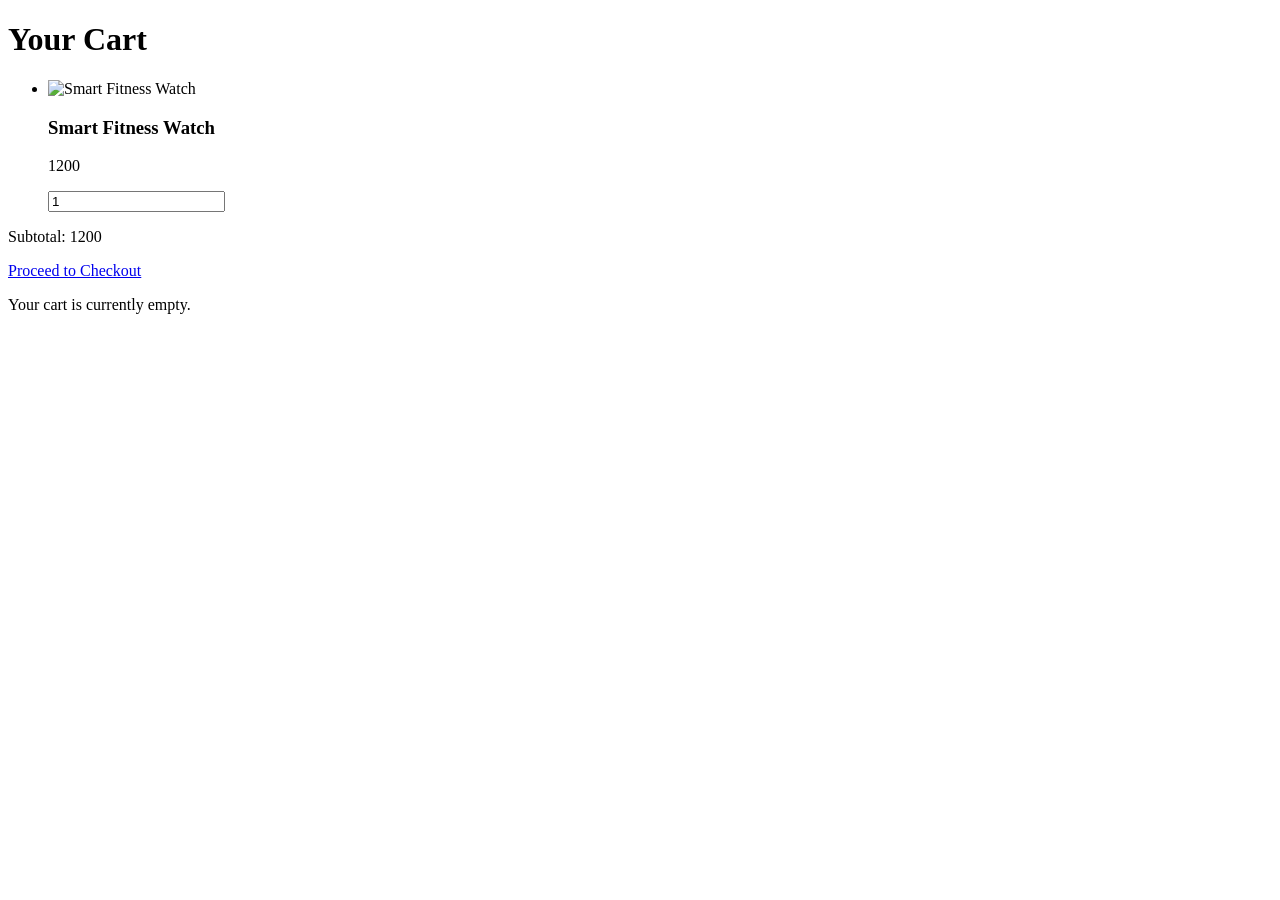
==== cart.html @ e136191b "Add files via upload this is my laboratory 1." ====
<!DOCTYPE html>
<html lang="en">
<head>
  <meta charset="UTF-8">
  <title>Shopping Cart</title>
</head>
<body>

<h1>Your Cart</h1>

<ul>
  <li>
    <img src="watch.jpg" alt="Smart Fitness Watch" width="100">
    <h3>Smart Fitness Watch</h3>
    <p>1200</p>
    <input type="number" value="1" min="1">
  </li>
</ul>

<section>
  <p>Subtotal: 1200</p>
</section>

<a href="checkout.html">Proceed to Checkout</a>

<section>
  <p>Your cart is currently empty.</p>
</section>

</body>
</html>
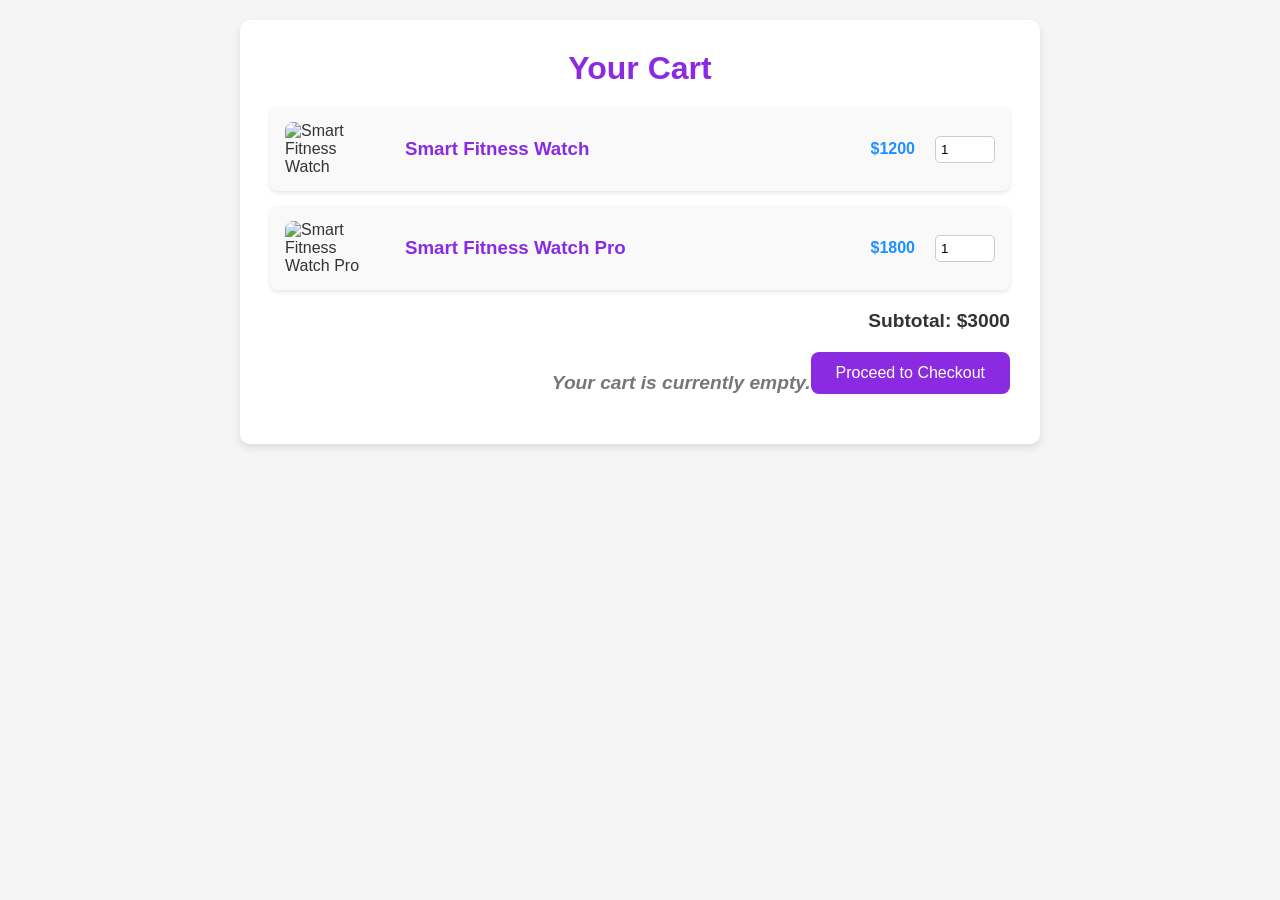
==== commit 2d9ea19b: "Add files via upload This is my lab 2" ====
--- a/cart.html
+++ b/cart.html
@@ -3,29 +3,155 @@
 <head>
   <meta charset="UTF-8">
   <title>Shopping Cart</title>
+  <style>
+    /* Reset */
+    * {
+      margin: 0;
+      padding: 0;
+      box-sizing: border-box;
+      font-family: Arial, sans-serif;
+    }
+
+    body {
+      background-color: #f5f5f5;
+      color: #333;
+      display: flex;
+      justify-content: center;
+      padding: 20px;
+    }
+
+    .container {
+      background-color: #fff;
+      padding: 30px;
+      border-radius: 10px;
+      max-width: 800px;
+      width: 100%;
+      box-shadow: 0 4px 8px rgba(0,0,0,0.1);
+    }
+
+    h1 {
+      color: #8a2be2; /* Purple heading */
+      margin-bottom: 20px;
+      text-align: center;
+    }
+
+    ul {
+      list-style: none;
+      margin-bottom: 20px;
+    }
+
+    ul li {
+      display: flex;
+      align-items: center;
+      gap: 20px;
+      background-color: #f9f9f9;
+      padding: 15px;
+      border-radius: 8px;
+      margin-bottom: 15px;
+      box-shadow: 0 2px 4px rgba(0,0,0,0.1);
+    }
+
+    ul li img {
+      width: 100px;
+      border-radius: 8px;
+    }
+
+    ul li h3 {
+      color: #8a2be2; /* Purple product title */
+      flex: 1;
+    }
+
+    ul li p {
+      color: #1e90ff; /* Blue price */
+      font-weight: bold;
+    }
+
+    ul li input[type="number"] {
+      width: 60px;
+      padding: 5px;
+      border: 1px solid #ccc;
+      border-radius: 5px;
+    }
+
+    section p {
+      font-size: 1.2em;
+      font-weight: bold;
+      text-align: right;
+      margin-bottom: 20px;
+    }
+
+    a.checkout-btn {
+      display: inline-block;
+      background-color: #8a2be2; /* Purple button */
+      color: white;
+      text-decoration: none;
+      padding: 12px 25px;
+      border-radius: 8px;
+      font-size: 1em;
+      transition: background 0.3s;
+      margin-bottom: 20px;
+      float: right;
+    }
+
+    a.checkout-btn:hover {
+      background-color: #6a1fb5; /* Darker purple hover */
+    }
+
+    .empty-cart {
+      text-align: center;
+      color: #777;
+      font-style: italic;
+      margin-top: 40px;
+    }
+
+    /* Responsive */
+    @media (max-width: 600px) {
+      ul li {
+        flex-direction: column;
+        align-items: flex-start;
+      }
+      a.checkout-btn {
+        float: none;
+        width: 100%;
+        text-align: center;
+      }
+      section p {
+        text-align: left;
+      }
+    }
+  </style>
 </head>
 <body>
 
-<h1>Your Cart</h1>
+<div class="container">
+  <h1>Your Cart</h1>
 
-<ul>
-  <li>
-    <img src="watch.jpg" alt="Smart Fitness Watch" width="100">
-    <h3>Smart Fitness Watch</h3>
-    <p>1200</p>
-    <input type="number" value="1" min="1">
-  </li>
-</ul>
+  <ul>
+    <li>
+      <img src="https://via.placeholder.com/100" alt="Smart Fitness Watch">
+      <h3>Smart Fitness Watch</h3>
+      <p>$1200</p>
+      <input type="number" value="1" min="1">
+    </li>
 
-<section>
-  <p>Subtotal: 1200</p>
-</section>
+    <li>
+      <img src="https://via.placeholder.com/100" alt="Smart Fitness Watch Pro">
+      <h3>Smart Fitness Watch Pro</h3>
+      <p>$1800</p>
+      <input type="number" value="1" min="1">
+    </li>
+  </ul>
 
-<a href="checkout.html">Proceed to Checkout</a>
+  <section>
+    <p>Subtotal: $3000</p>
+  </section>
 
-<section>
-  <p>Your cart is currently empty.</p>
-</section>
+  <a href="checkout.html" class="checkout-btn">Proceed to Checkout</a>
+
+  <section class="empty-cart">
+    <p>Your cart is currently empty.</p>
+  </section>
+</div>
 
 </body>
 </html>
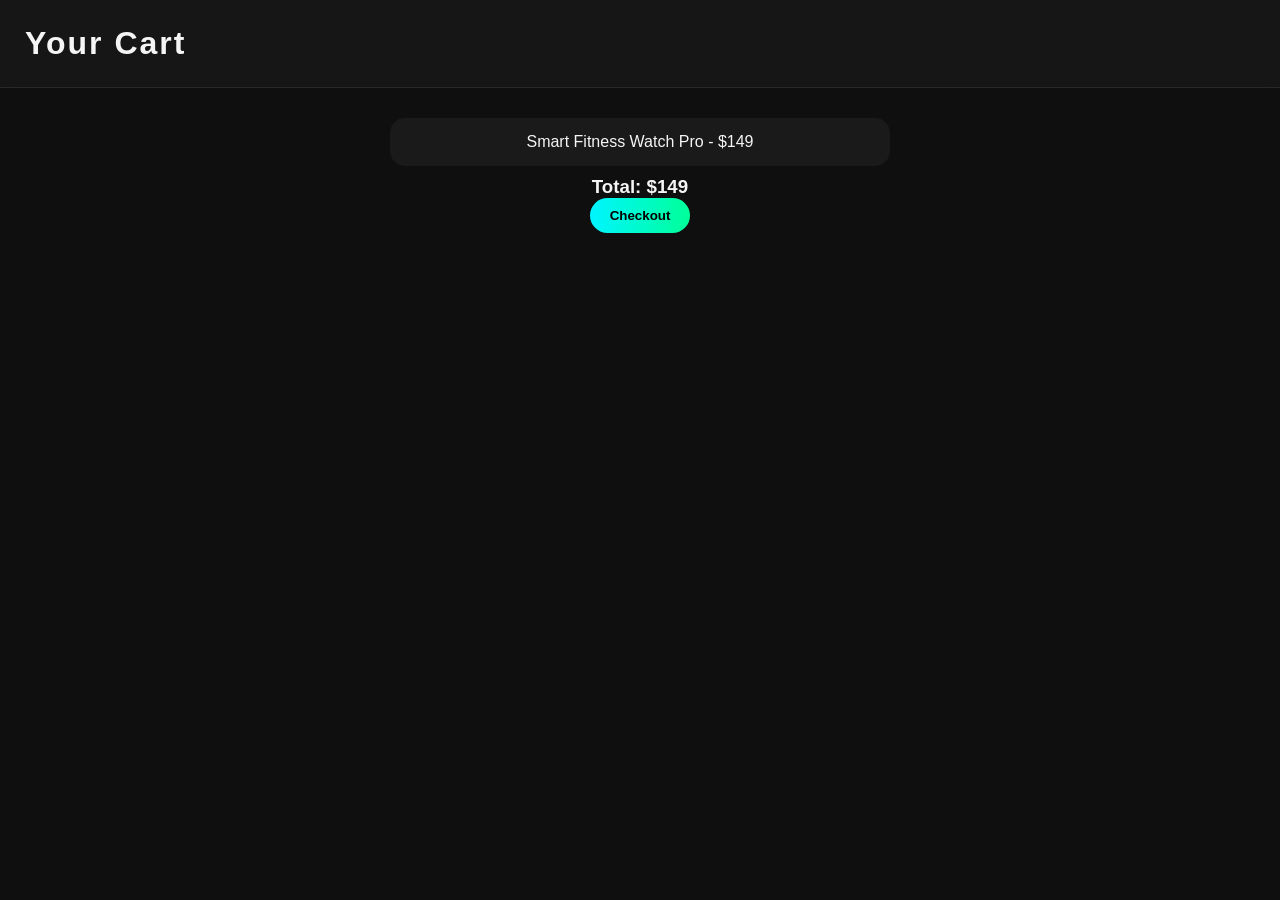
==== commit 7931948f: "Add files via upload" ====
--- a/cart.html
+++ b/cart.html
@@ -1,157 +1,23 @@
 <!DOCTYPE html>
-<html lang="en">
+<html>
 <head>
-  <meta charset="UTF-8">
-  <title>Shopping Cart</title>
-  <style>
-    /* Reset */
-    * {
-      margin: 0;
-      padding: 0;
-      box-sizing: border-box;
-      font-family: Arial, sans-serif;
-    }
-
-    body {
-      background-color: #f5f5f5;
-      color: #333;
-      display: flex;
-      justify-content: center;
-      padding: 20px;
-    }
-
-    .container {
-      background-color: #fff;
-      padding: 30px;
-      border-radius: 10px;
-      max-width: 800px;
-      width: 100%;
-      box-shadow: 0 4px 8px rgba(0,0,0,0.1);
-    }
-
-    h1 {
-      color: #8a2be2; /* Purple heading */
-      margin-bottom: 20px;
-      text-align: center;
-    }
-
-    ul {
-      list-style: none;
-      margin-bottom: 20px;
-    }
-
-    ul li {
-      display: flex;
-      align-items: center;
-      gap: 20px;
-      background-color: #f9f9f9;
-      padding: 15px;
-      border-radius: 8px;
-      margin-bottom: 15px;
-      box-shadow: 0 2px 4px rgba(0,0,0,0.1);
-    }
-
-    ul li img {
-      width: 100px;
-      border-radius: 8px;
-    }
-
-    ul li h3 {
-      color: #8a2be2; /* Purple product title */
-      flex: 1;
-    }
-
-    ul li p {
-      color: #1e90ff; /* Blue price */
-      font-weight: bold;
-    }
-
-    ul li input[type="number"] {
-      width: 60px;
-      padding: 5px;
-      border: 1px solid #ccc;
-      border-radius: 5px;
-    }
-
-    section p {
-      font-size: 1.2em;
-      font-weight: bold;
-      text-align: right;
-      margin-bottom: 20px;
-    }
-
-    a.checkout-btn {
-      display: inline-block;
-      background-color: #8a2be2; /* Purple button */
-      color: white;
-      text-decoration: none;
-      padding: 12px 25px;
-      border-radius: 8px;
-      font-size: 1em;
-      transition: background 0.3s;
-      margin-bottom: 20px;
-      float: right;
-    }
-
-    a.checkout-btn:hover {
-      background-color: #6a1fb5; /* Darker purple hover */
-    }
-
-    .empty-cart {
-      text-align: center;
-      color: #777;
-      font-style: italic;
-      margin-top: 40px;
-    }
-
-    /* Responsive */
-    @media (max-width: 600px) {
-      ul li {
-        flex-direction: column;
-        align-items: flex-start;
-      }
-      a.checkout-btn {
-        float: none;
-        width: 100%;
-        text-align: center;
-      }
-      section p {
-        text-align: left;
-      }
-    }
-  </style>
+  <title>Cart</title>
+  <link rel="stylesheet" href="style.css">
 </head>
 <body>
 
-<div class="container">
+<header>
   <h1>Your Cart</h1>
+</header>
 
-  <ul>
-    <li>
-      <img src="https://via.placeholder.com/100" alt="Smart Fitness Watch">
-      <h3>Smart Fitness Watch</h3>
-      <p>$1200</p>
-      <input type="number" value="1" min="1">
-    </li>
+<main style="padding:20px;">
+  <div class="cart-item">
+    Smart Fitness Watch Pro - $149
+  </div>
 
-    <li>
-      <img src="https://via.placeholder.com/100" alt="Smart Fitness Watch Pro">
-      <h3>Smart Fitness Watch Pro</h3>
-      <p>$1800</p>
-      <input type="number" value="1" min="1">
-    </li>
-  </ul>
-
-  <section>
-    <p>Subtotal: $3000</p>
-  </section>
-
-  <a href="checkout.html" class="checkout-btn">Proceed to Checkout</a>
-
-  <section class="empty-cart">
-    <p>Your cart is currently empty.</p>
-  </section>
-</div>
+  <h3>Total: $149</h3>
+  <a href="checkout.html"><button>Checkout</button></a>
+</main>
 
 </body>
 </html>
--- a/style.css
+++ b/style.css
@@ -0,0 +1,227 @@
+/* ===================================
+   SMART FITNESS WATCH
+   AESTHETIC PREMIUM DESIGN
+   Dark Minimal Modern UI
+=================================== */
+
+/* ===== RESET ===== */
+* {
+  margin: 0;
+  padding: 0;
+  box-sizing: border-box;
+}
+
+/* ===== BODY ===== */
+body {
+  font-family: 'Poppins', sans-serif;
+  background: #0f0f0f;
+  color: #f5f5f5;
+  text-align: center;
+}
+
+/* ===== CENTER CONTENT WIDTH ===== */
+main, .layout, .hero {
+  max-width: 1200px;
+  margin: auto;
+}
+
+/* ===== HEADER ===== */
+header {
+  display: flex;
+  flex-direction: column;
+  align-items: center;
+  padding: 25px;
+  background: rgba(255,255,255,0.03);
+  backdrop-filter: blur(10px);
+  border-bottom: 1px solid rgba(255,255,255,0.08);
+}
+
+header h1 {
+  font-size: 2rem;
+  letter-spacing: 2px;
+  font-weight: 600;
+}
+
+nav ul {
+  list-style: none;
+  display: flex;
+  flex-direction: column;
+  gap: 15px;
+  margin-top: 15px;
+}
+
+nav a {
+  color: #bbb;
+  text-decoration: none;
+  transition: 0.3s ease;
+  font-weight: 500;
+}
+
+nav a:hover {
+  color: #00f5ff;
+}
+
+/* ===== HERO ===== */
+.hero {
+  display: flex;
+  justify-content: center;
+  align-items: center;
+  height: 80vh;
+  padding: 20px;
+  background: linear-gradient(145deg, #111, #1c1c1c);
+  border-radius: 20px;
+  margin-top: 30px;
+  animation: fadeIn 1s ease-in-out;
+}
+
+.hero h2 {
+  font-size: 2.5rem;
+  font-weight: 600;
+  background: linear-gradient(to right, #00f5ff, #00ff99);
+  -webkit-background-clip: text;
+  -webkit-text-fill-color: transparent;
+}
+
+.hero p {
+  margin-top: 15px;
+  font-size: 1.1rem;
+  color: #aaa;
+}
+
+/* ===== GRID LAYOUT ===== */
+.layout {
+  display: grid;
+  grid-template-columns: 1fr;
+  margin-top: 40px;
+}
+
+/* ===== SIDEBAR ===== */
+aside {
+  background: #1a1a1a;
+  padding: 20px;
+  border-radius: 15px;
+  margin-bottom: 20px;
+  border: 1px solid rgba(255,255,255,0.05);
+}
+
+/* ===== PRODUCTS ===== */
+.products {
+  display: grid;
+  grid-template-columns: 1fr;
+  gap: 30px;
+}
+
+/* ===== PRODUCT CARD ===== */
+.product-card {
+  background: #181818;
+  padding: 25px;
+  border-radius: 20px;
+  border: 1px solid rgba(255,255,255,0.05);
+  transition: 0.3s ease;
+}
+
+.product-card:hover {
+  transform: translateY(-10px);
+  box-shadow: 0 0 25px rgba(0,245,255,0.2);
+}
+
+.product-card img {
+  width: 180px;
+  margin: auto;
+  margin-bottom: 20px;
+  display: block;
+}
+
+.product-card h3 {
+  font-weight: 600;
+  margin-bottom: 10px;
+}
+
+.product-card p {
+  color: #00f5ff;
+  font-weight: bold;
+  margin-bottom: 15px;
+}
+
+/* ===== BUTTON ===== */
+button {
+  padding: 10px 20px;
+  border-radius: 30px;
+  border: none;
+  background: linear-gradient(to right, #00f5ff, #00ff99);
+  color: #000;
+  font-weight: 600;
+  cursor: pointer;
+  transition: 0.3s ease;
+}
+
+button:hover {
+  transform: scale(1.05);
+}
+
+/* ===== FORM ===== */
+form {
+  max-width: 400px;
+  margin: auto;
+}
+
+input, select {
+  width: 100%;
+  padding: 12px;
+  margin-top: 10px;
+  border-radius: 10px;
+  border: none;
+  background: #1c1c1c;
+  color: white;
+}
+
+/* ===== CART ===== */
+.cart-item {
+  background: #1a1a1a;
+  padding: 15px;
+  border-radius: 15px;
+  margin: 10px auto;
+  max-width: 500px;
+}
+
+/* ===== TABLE ===== */
+.table-wrapper {
+  overflow-x: auto;
+  margin-top: 20px;
+}
+
+/* ===== TABLET ===== */
+@media (min-width: 481px) {
+  nav ul {
+    flex-direction: row;
+  }
+
+  .products {
+    grid-template-columns: repeat(2, 1fr);
+  }
+}
+
+/* ===== DESKTOP ===== */
+@media (min-width: 769px) {
+
+  header {
+    flex-direction: row;
+    justify-content: space-between;
+  }
+
+  .layout {
+    grid-template-columns: 25% 75%;
+    gap: 40px;
+    text-align: left;
+  }
+
+  .products {
+    grid-template-columns: repeat(4, 1fr);
+  }
+}
+
+/* ===== ANIMATION ===== */
+@keyframes fadeIn {
+  from { opacity: 0; }
+  to { opacity: 1; }
+}
